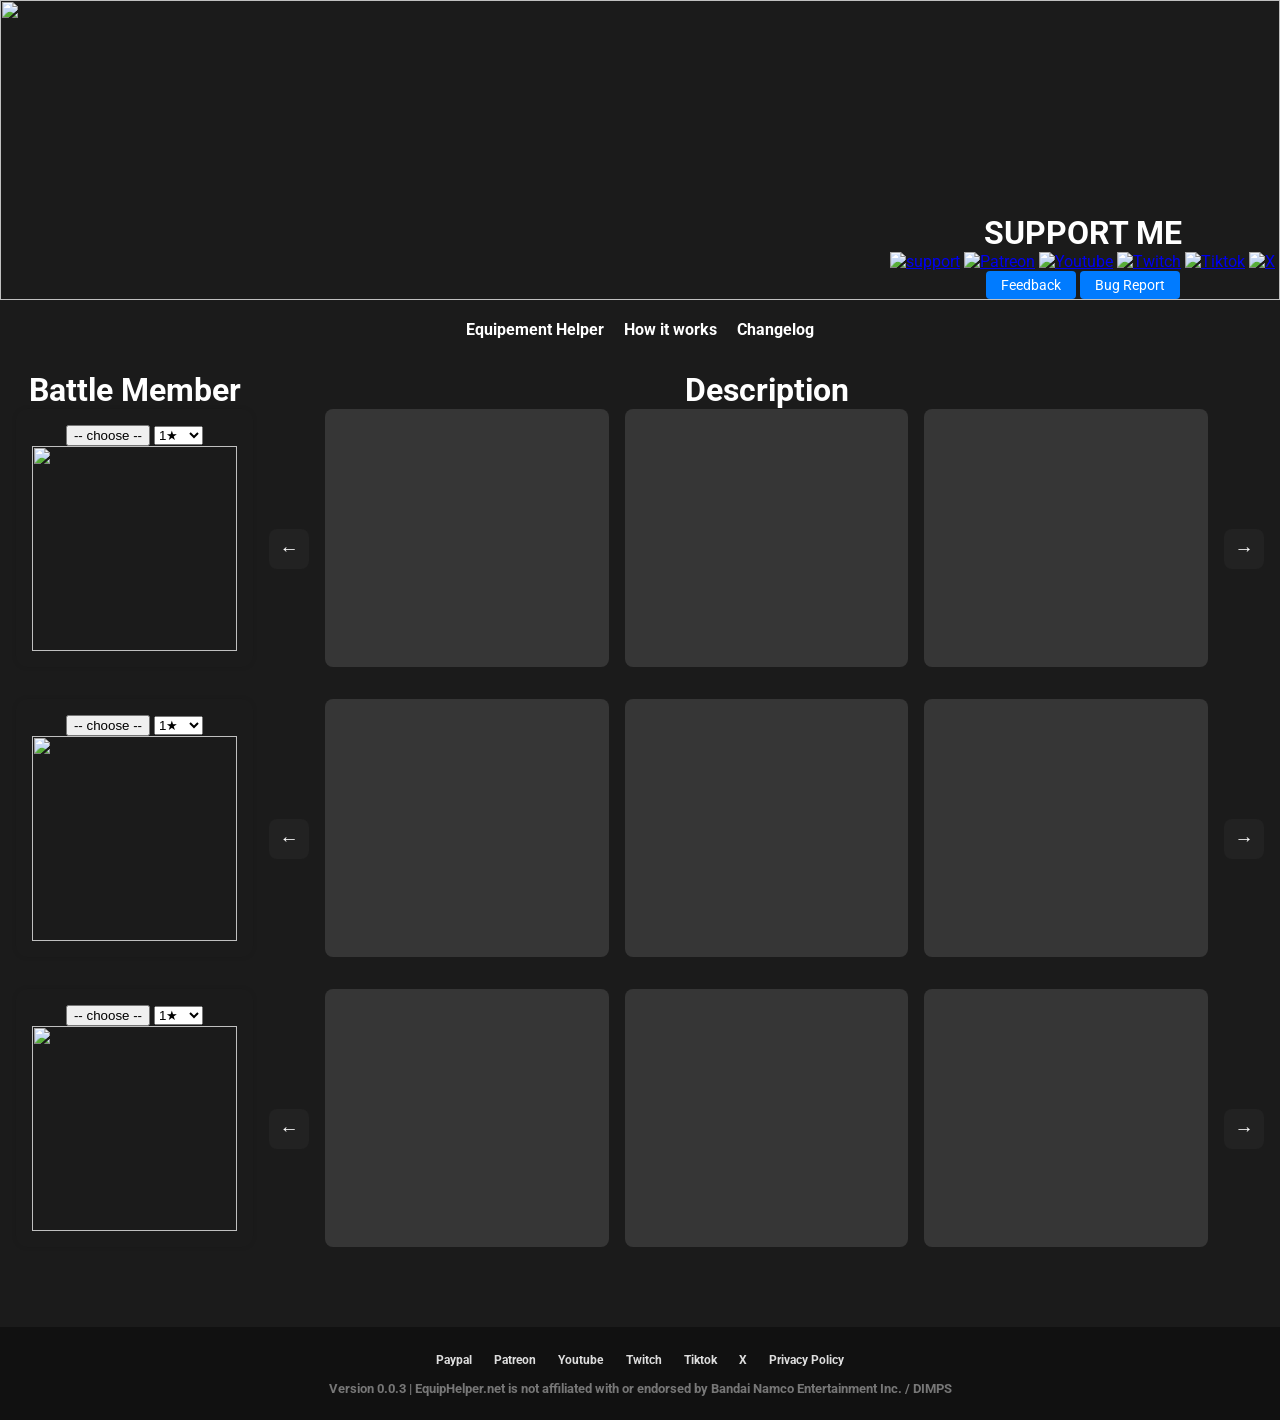
==== Index.html @ 305aead8 "Add files via upload" ====
<!DOCTYPE html>
<html lang="eng">

<head>
    <meta charset="utf-8" >
    <title>EquipHelper</title>
    <link href="CSS\Index.css" rel="stylesheet" >
    <link rel="icon" type="image/png" href="Image/Favicon.png">
    <link rel="preconnect" href="https://fonts.googleapis.com">
    <link rel="preconnect" href="https://fonts.gstatic.com" crossorigin>
    <link href="https://fonts.googleapis.com/css2?family=Roboto:ital,wght@0,100..900;1,100..900&display=swap" rel="stylesheet">
</head>

<body>
  <header>
    <div class="Zone">
      <a href="https://www.youtube.com/@RedForce4">
        <img class="Banner" src="Image\Banner_1.jpg">
      </a>
      <div class="Socials">
        <h1>SUPPORT ME</h1>
        <a href="https://www.paypal.com/donate/?hosted_button_id=UJUAUMEAXF7AY"><img src="Image/Logo/save-money.png" alt="support"></a>
        <a href="https://www.patreon.com/c/RedForce"><img src="Image/Logo/patreon.webp" alt="Patreon"></a>
        <a href="https://www.youtube.com/@RedForce4/videos"><img src="Image/Logo/youtube.png" alt="Youtube"></a>
        <a href="https://www.twitch.tv/redforce4"><img src="Image/Logo/twitch.png" alt="Twitch"></a>
        <a href="https://www.tiktok.com/@redforce_official"><img src="Image/Logo/tiktok.png" alt="Tiktok"></a>
        <a href="https://x.com/RedForc91435797"><img src="Image/Logo/twitter.png" alt="X"></a>
        <div>
            <a href="https://docs.google.com/forms/d/e/1FAIpQLSfmuqHurFpUNnZCJu3dMGF1zXiCtK_-GWT4RrgziVyeoJj7bg/viewform?usp=header" target="_blank" class="form-link">Feedback</a>
            <a href="https://docs.google.com/forms/d/e/1FAIpQLSdoNISL5je5PCh9adkUEYMks7vEmkjCQanlX0VB64Nq0M61yQ/viewform?usp=header" target="_blank" class="form-link">Bug Report</a>
        </div>
      </div>
    </div>

    <!-- Навигация -->
    <nav class="main-nav">
      <a href="index.html">Equipement Helper</a>
      <a href="howto.html">How it works</a>
      <a href="changelog.html">Changelog</a>
    </nav>
  </header>

<main class="layout">
    <!-- TEAM Section -->
    <section class="team-section">
        <h2 class="team-title">Battle Member</h2>
      <div class="battle-members">
        <!-- 1st member -->
         <div class="member">
          <select class="character-select">
            <option value="">-- choose --</option>
          </select>

          <!-- новая выбора персонажей -->
          <button type="button" class="choose-by-icon">-- choose --</button>

            <div class="Container">
              <img class="main-character" src="" alt="Character" />
              <div class="mini-rarity"></div>
            </div>
          </div>
         <!-- 2st member -->
          <div class="member">
            <select class="character-select">
              <option value="">-- choose --</option>
            </select>

            <!-- новая выбора персонажей -->
            <button type="button" class="choose-by-icon">-- choose --</button>

            <div class="Container">
              <img class="main-character" src="" alt="Character" />
              <div class="mini-rarity"></div>
            </div>
          </div>

         <!-- 3st member -->
        <div class="member">
            <select class="character-select">
              <option value="">-- choose --</option>
            </select>

            <!-- новая выбора персонажей -->
            <button type="button" class="choose-by-icon">-- choose --</button>

            <div class="Container">
              <img class="main-character" src="" alt="Character" />
              <div class="mini-rarity"></div>
            </div>
          </div>
        </div>
    </section>

    <!-- DESCRIPTION Section -->
    <section class="description-section">
      <h2 class="Description-title">Description</h2>
        <!-- Эквипки 1-го персонажа -->
        <div class="description-grid">
          <button class="equip-nav-btn left">←</button>
          <div class="equipment"><div class="equip-container"></div></div>
          <div class="equipment"><div class="equip-container"></div></div>
          <div class="equipment"><div class="equip-container"></div></div>
          <button class="equip-nav-btn right">→</button>
        </div>

        <!-- Эквипки 2-го персонажа -->
        <div class="description-grid">
          <button class="equip-nav-btn left">←</button>
          <div class="equipment"><div class="equip-container"></div></div>
          <div class="equipment"><div class="equip-container"></div></div>
          <div class="equipment"><div class="equip-container"></div></div>
          <button class="equip-nav-btn right">→</button>
        </div>

            <!-- Эквипки 3го персонажа -->
       <div class="description-grid">
          <button class="equip-nav-btn left">←</button>
          <div class="equipment"><div class="equip-container"></div></div>
          <div class="equipment"><div class="equip-container"></div></div>
          <div class="equipment"><div class="equip-container"></div></div>
          <button class="equip-nav-btn right">→</button>
        </div>
    </section>

    <!-- SEARCH Section
    <section class="search-section">
      <h2 class="SEARCH-title">SEARCH</h2>
          <img class="Tuto_Image" src="Image/Tuto.png" alt="Tuto" />
          <img class="Tuto_Image" src="Image/Tuto.png" alt="Tuto" />
        <select class="search" class="Select Style">
            <option value="">Select Style</option>
            <option value="Overall">Overall</option>
            <option value="Attack">Attack</option>
            <option value="Defense">Defense</option>
        </select>
        <div>
          <strong class="Button">SEARCH</strong>
        </div>
        <a href="https://www.paypal.com/paypalme/MRedforce">
          <img class="Donation_Image" src="Image/Tuto.png" alt="Donation" />
        </a>
    </section>-->
  </main>

<footer>
  <div class="footer-container">
    <!-- Links -->
    <div class="footer-links">
      <a href="https://www.paypal.com/donate/?hosted_button_id=UJUAUMEAXF7AY" target="_blank">Paypal</a>
      <a href="https://patreon.com/RedForce" target="_blank">Patreon</a>
      <a href="https://www.youtube.com/@RedForce4/videos" target="_blank">Youtube</a>
      <a href="https://www.twitch.tv/redforce4" target="_blank">Twitch</a>
      <a href="https://www.tiktok.com/@redforce_official" target="_blank">Tiktok</a>
      <a href="https://x.com/RedForc91435797" target="_blank">X</a>
      <a href="privacy.html">Privacy Policy</a>
    </div>

    <!-- Info -->
    <div class="footer-meta">
      <span>Version 0.0.3</span>
      <span> | </span>
      <span>EquipHelper.net is not affiliated with or endorsed by Bandai Namco Entertainment Inc. / DIMPS</span>
    </div>
  </div>
</footer>

      <!-- Глобальная модалка выбора персонажа по иконкам -->
    <div id="char-modal" class="char-modal" hidden>
      <div class="char-modal__backdrop"></div>
      <div class="char-modal__panel">
        <div class="char-modal__header">
          <span>Choose a character</span>
          <button type="button" class="char-modal__close">×</button>
        </div>
        <div class="char-modal__grid"></div>
      </div>
    </div>

  <script src="Data/Characters.js"></script>
  <script src="Data/Equipements.js"></script>
  <script src="Script.js"></script>
</body>

</html>
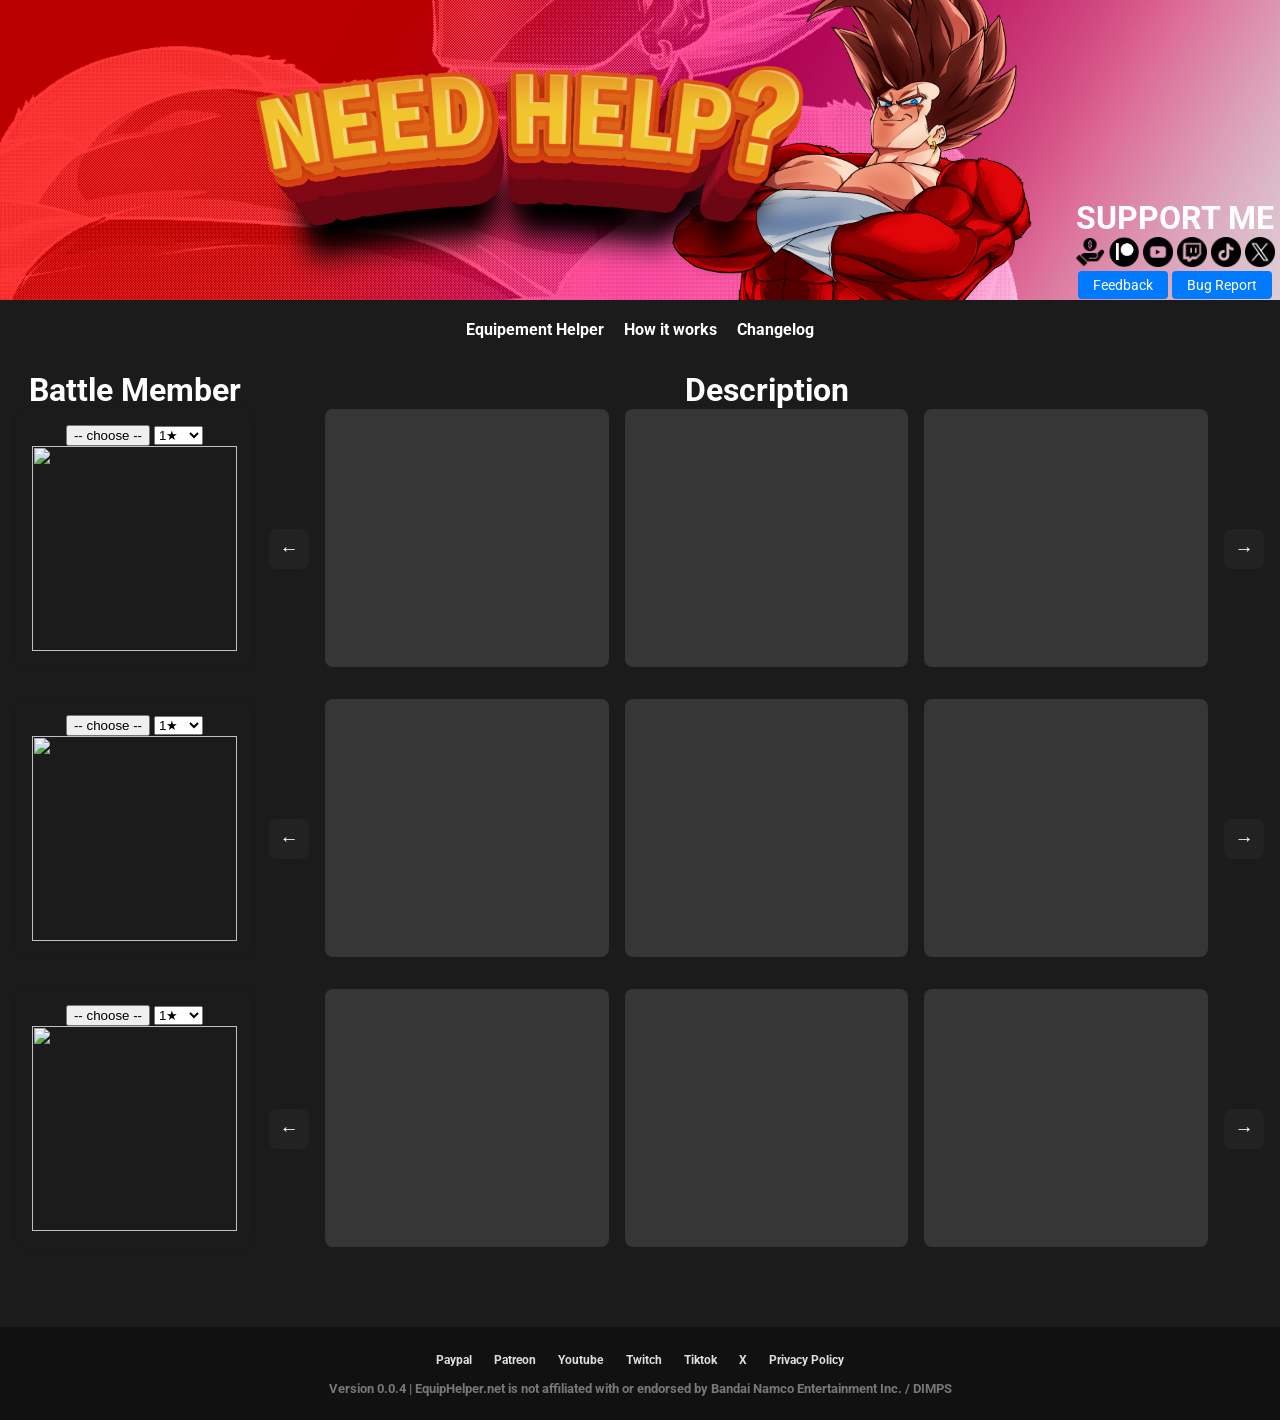
==== commit 37d888d7: "Add files via upload" ====
--- a/Index.html
+++ b/Index.html
@@ -121,25 +121,6 @@
           <button class="equip-nav-btn right">→</button>
         </div>
     </section>
-
-    <!-- SEARCH Section
-    <section class="search-section">
-      <h2 class="SEARCH-title">SEARCH</h2>
-          <img class="Tuto_Image" src="Image/Tuto.png" alt="Tuto" />
-          <img class="Tuto_Image" src="Image/Tuto.png" alt="Tuto" />
-        <select class="search" class="Select Style">
-            <option value="">Select Style</option>
-            <option value="Overall">Overall</option>
-            <option value="Attack">Attack</option>
-            <option value="Defense">Defense</option>
-        </select>
-        <div>
-          <strong class="Button">SEARCH</strong>
-        </div>
-        <a href="https://www.paypal.com/paypalme/MRedforce">
-          <img class="Donation_Image" src="Image/Tuto.png" alt="Donation" />
-        </a>
-    </section>-->
   </main>
 
 <footer>
@@ -157,7 +138,7 @@
 
     <!-- Info -->
     <div class="footer-meta">
-      <span>Version 0.0.3</span>
+      <span>Version 0.0.4</span>
       <span> | </span>
       <span>EquipHelper.net is not affiliated with or endorsed by Bandai Namco Entertainment Inc. / DIMPS</span>
     </div>
